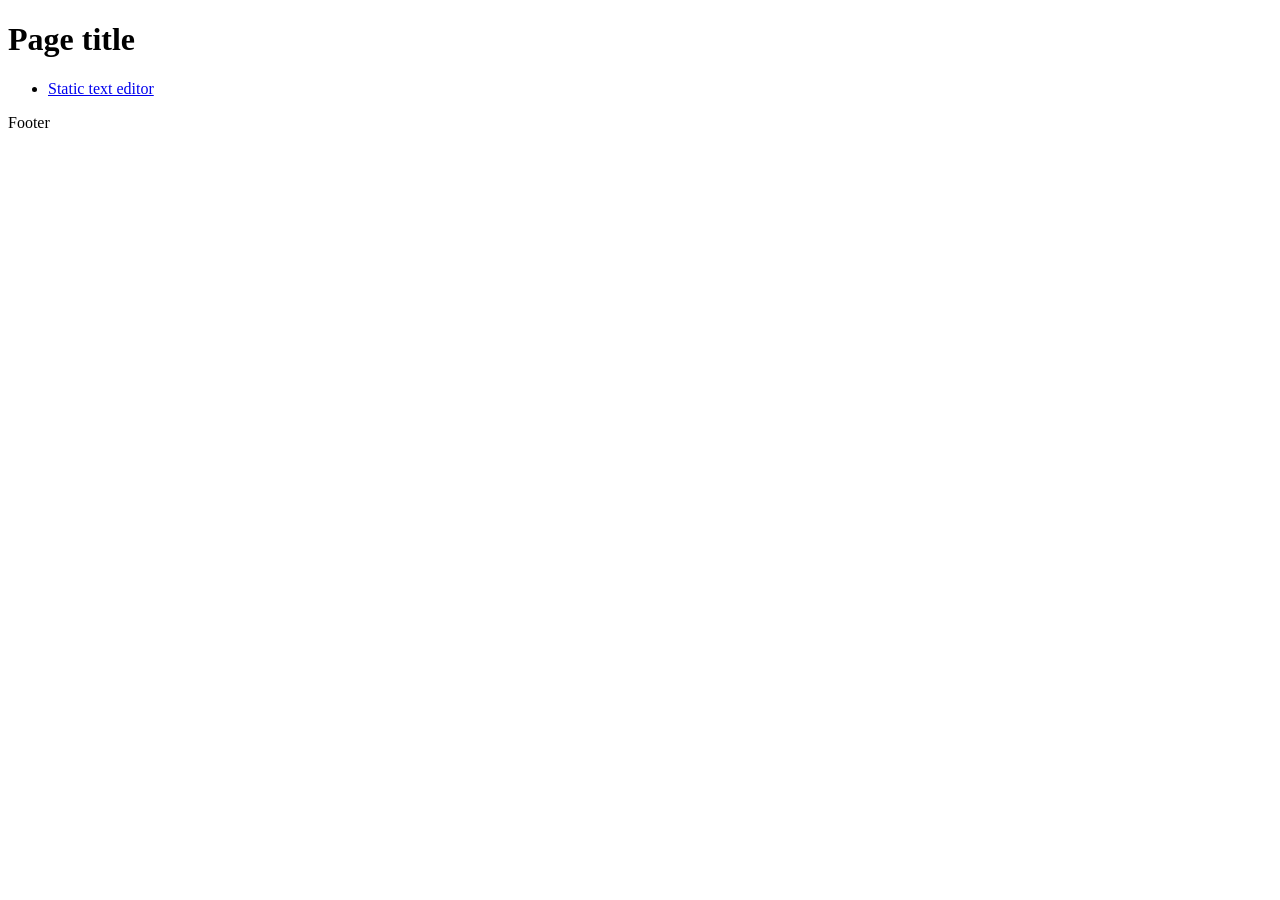
==== src/main/webapp/WEB-INF/thymeleaf/index.html @ 5be0894c "List of texts works st of #" ====
<!DOCTYPE html>
<html xmlns:th="http://www.thymeleaf.org">
  <head th:include="layout :: headerFragment">
  </head>
  <body>
    <div id="container">
      <div th:include="layout :: bannerFragment">
      </div>
      <div id="workarea">
        <h1 th:text="${title}">Page title</h1>
        <ul>
          <li><a href="tableofcontent.html" th:href="@{/statictexts}">Static text editor</a></li>
        </ul>
      </div>
    </div>
    <!-- container -->
    <div id="pagefoot" th:include="layout :: footerFragment">
    Footer
    </div>
  </body>
</html>
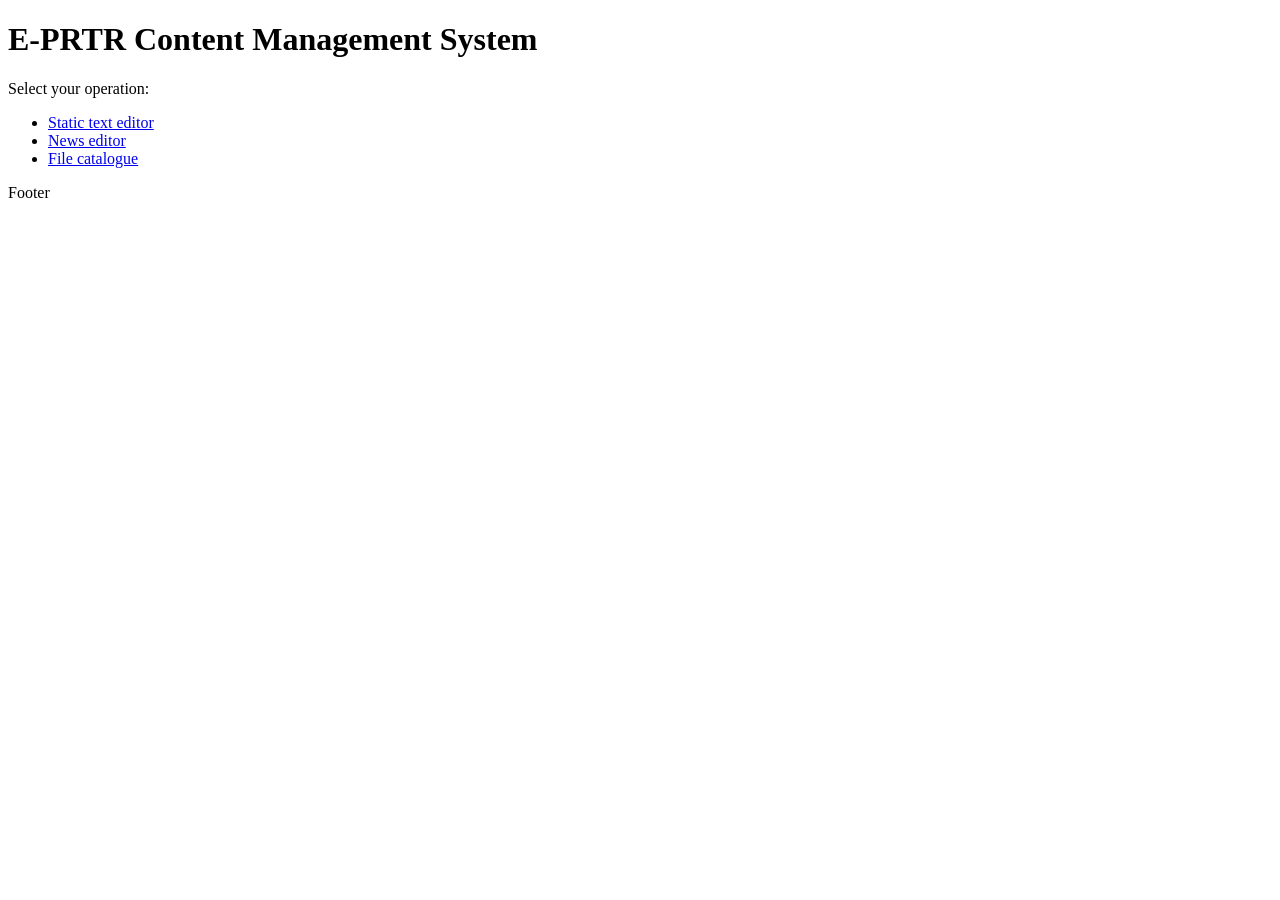
==== commit 1f37a91c: "Implemented file catalogue." ====
--- a/src/main/webapp/WEB-INF/thymeleaf/index.html
+++ b/src/main/webapp/WEB-INF/thymeleaf/index.html
@@ -7,9 +7,12 @@
       <div th:include="layout :: bannerFragment">
       </div>
       <div id="workarea">
-        <h1 th:text="${title}">Page title</h1>
+        <h1>E-PRTR Content Management System</h1>
+        <p>Select your operation:</p>
         <ul>
-          <li><a href="tableofcontent.html" th:href="@{/statictexts}">Static text editor</a></li>
+          <li><a href="statictexts.html" th:href="@{/statictexts}">Static text editor</a></li>
+          <li><a href="newseditor.html" th:href="@{/newstexts}">News editor</a></li>
+          <li><a href="filecatalogue.html" th:href="@{/filecatalogue}">File catalogue</a></li>
         </ul>
       </div>
     </div>
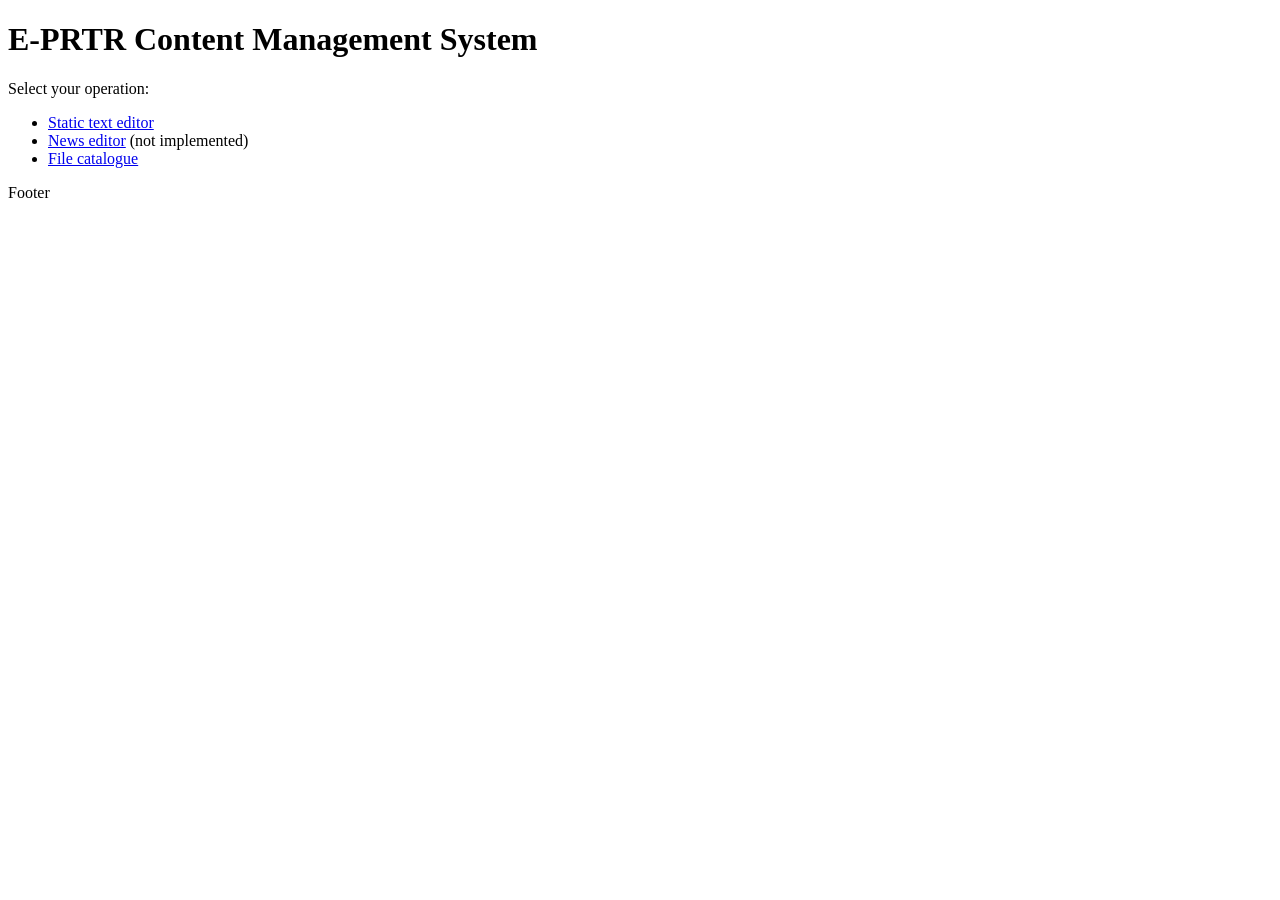
==== commit 31499b17: "First attempt at saving." ====
--- a/src/main/webapp/WEB-INF/thymeleaf/index.html
+++ b/src/main/webapp/WEB-INF/thymeleaf/index.html
@@ -11,7 +11,7 @@
         <p>Select your operation:</p>
         <ul>
           <li><a href="statictexts.html" th:href="@{/statictexts}">Static text editor</a></li>
-          <li><a href="newseditor.html" th:href="@{/newstexts}">News editor</a></li>
+          <li><a href="newseditor.html" th:href="@{/newstexts}">News editor</a> (not implemented)</li>
           <li><a href="filecatalogue.html" th:href="@{/filecatalogue}">File catalogue</a></li>
         </ul>
       </div>
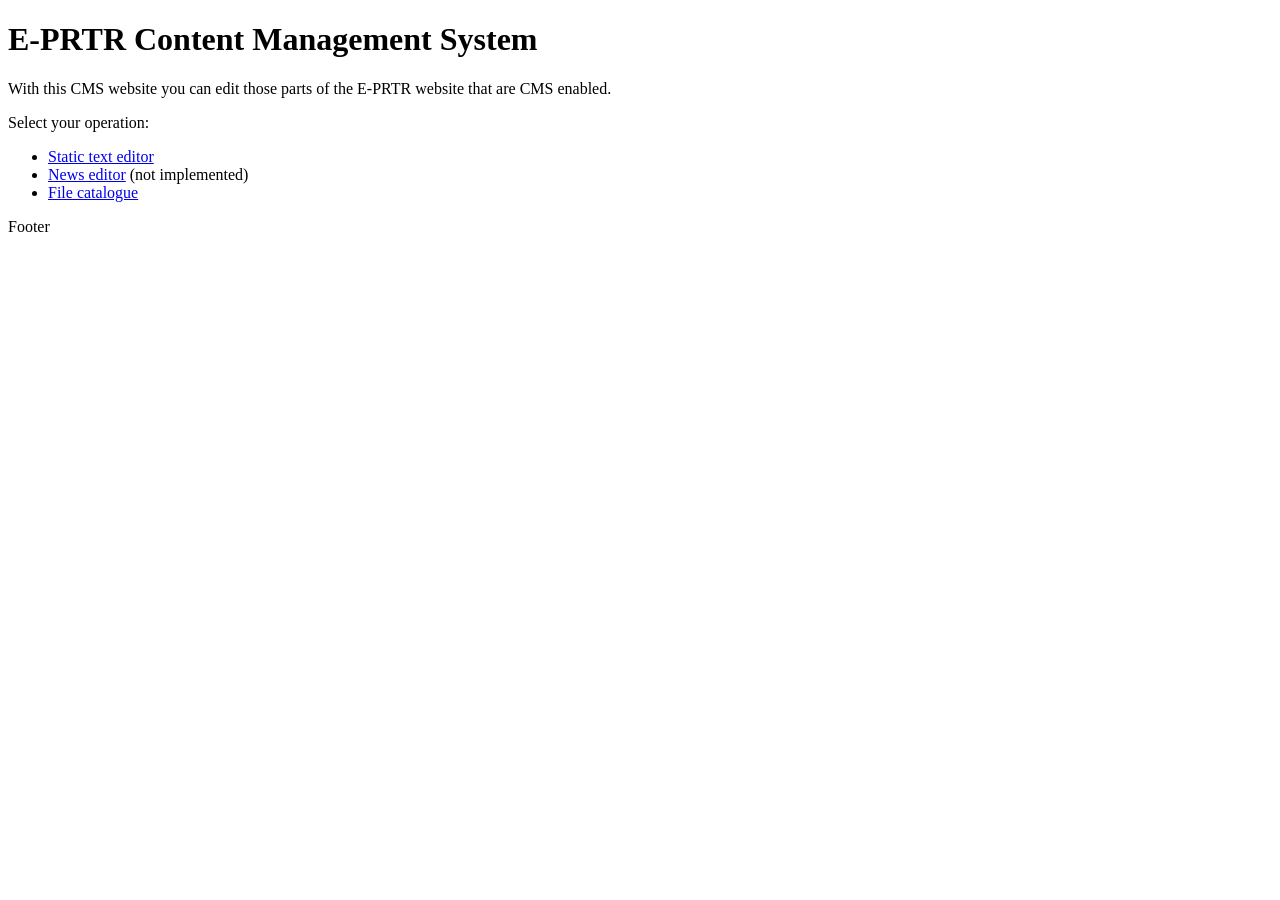
==== commit 6e1f11e7: "Fixed the about page." ====
--- a/src/main/webapp/WEB-INF/thymeleaf/index.html
+++ b/src/main/webapp/WEB-INF/thymeleaf/index.html
@@ -8,6 +8,9 @@
       </div>
       <div id="workarea">
         <h1>E-PRTR Content Management System</h1>
+        <p>
+        With this CMS website you can edit those parts of the E-PRTR website that are CMS enabled.
+        </p>
         <p>Select your operation:</p>
         <ul>
           <li><a href="statictexts.html" th:href="@{/statictexts}">Static text editor</a></li>
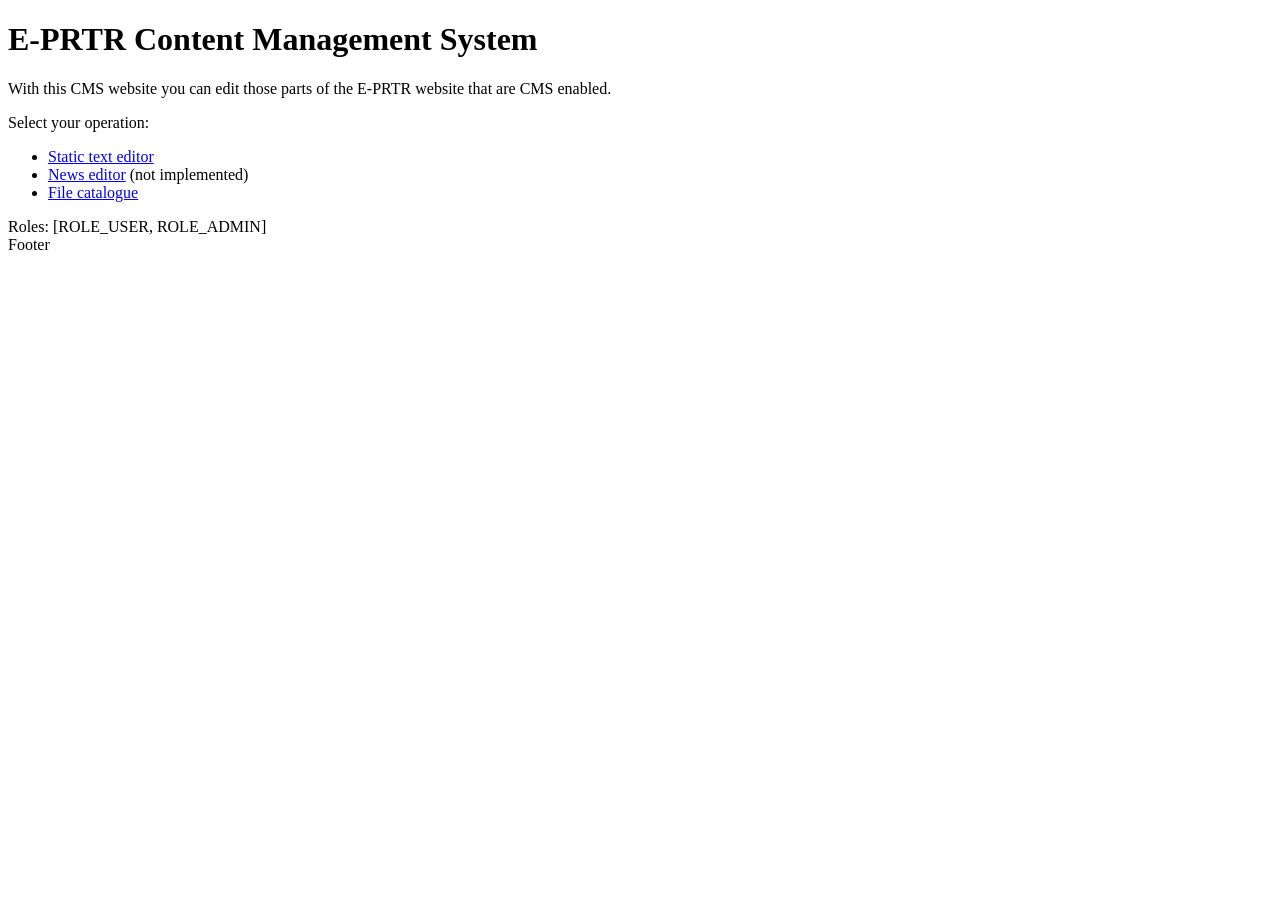
==== commit 572d2178: "Dockerised." ====
--- a/src/main/webapp/WEB-INF/thymeleaf/index.html
+++ b/src/main/webapp/WEB-INF/thymeleaf/index.html
@@ -17,6 +17,7 @@
           <li><a href="newseditor.html" th:href="@{/newstexts}">News editor</a> (not implemented)</li>
           <li><a href="filecatalogue.html" th:href="@{/filecatalogue}">File catalogue</a></li>
         </ul>
+        Roles: <span sec:authorize="isAuthenticated()" sec:authentication="principal.authorities">[ROLE_USER, ROLE_ADMIN]</span>
       </div>
     </div>
     <!-- container -->
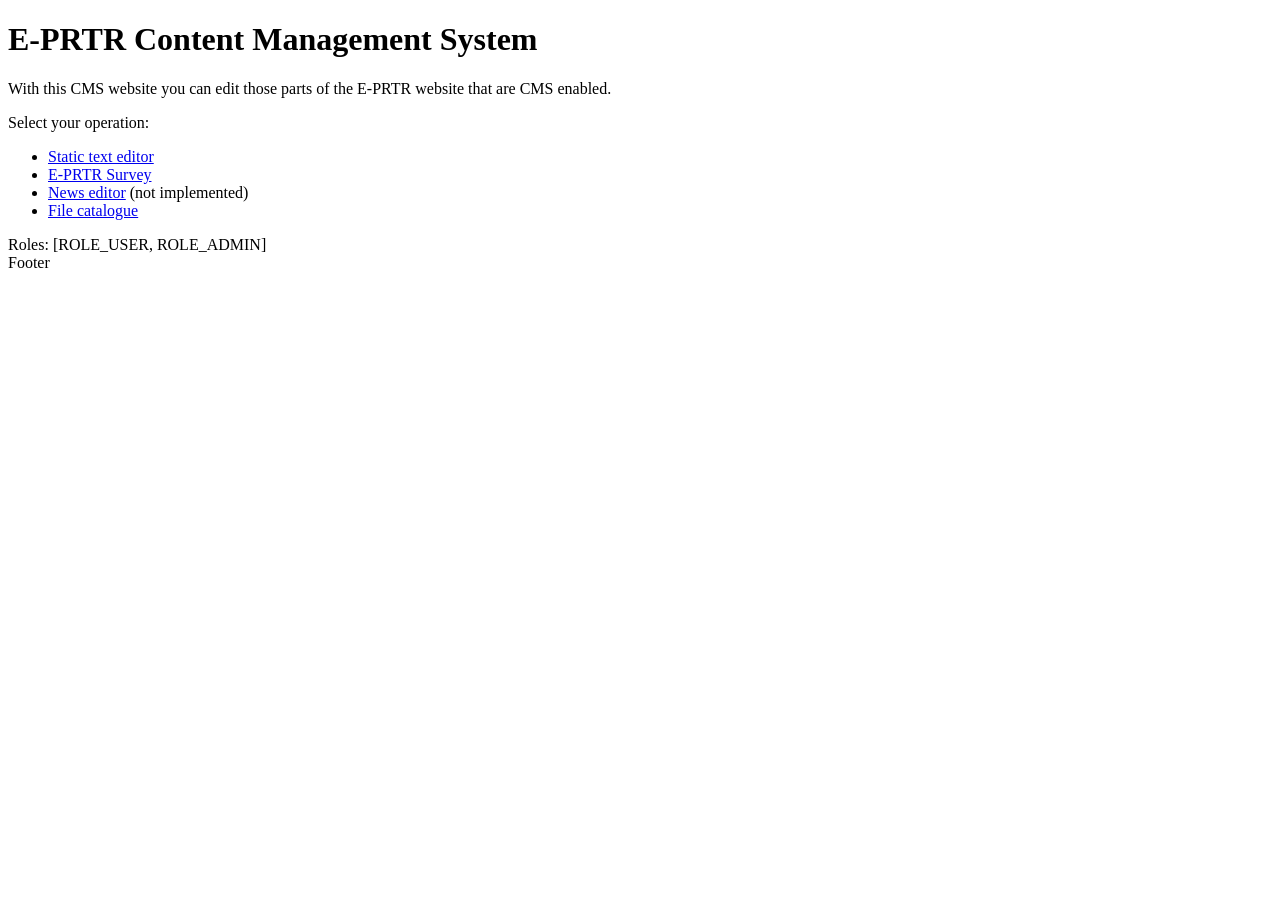
==== commit 5753fe49: "Eprtr Survey" ====
--- a/src/main/webapp/WEB-INF/thymeleaf/index.html
+++ b/src/main/webapp/WEB-INF/thymeleaf/index.html
@@ -14,6 +14,7 @@
         <p>Select your operation:</p>
         <ul>
           <li><a href="statictexts.html" th:href="@{/statictexts}">Static text editor</a></li>
+          <li><a href="eprtrsurvey.html" th:href="@{/eprtrsurvey}">E-PRTR Survey</a></li>
           <li><a href="newseditor.html" th:href="@{/newstexts}">News editor</a> (not implemented)</li>
           <li><a href="filecatalogue.html" th:href="@{/filecatalogue}">File catalogue</a></li>
         </ul>
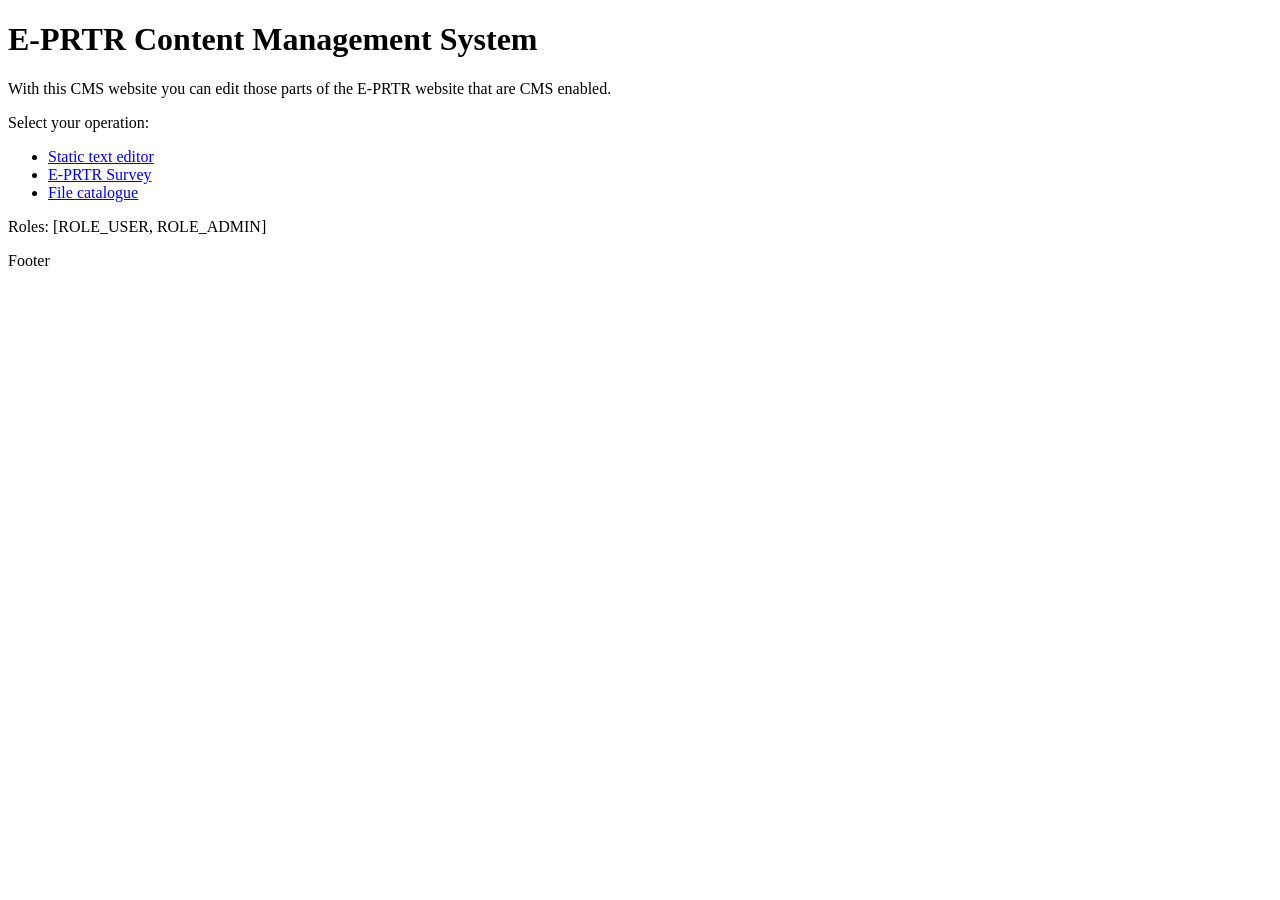
==== commit b6ad60c2: "It is now possible to make the application create tables at startup." ====
--- a/src/main/webapp/WEB-INF/thymeleaf/index.html
+++ b/src/main/webapp/WEB-INF/thymeleaf/index.html
@@ -15,10 +15,11 @@
         <ul>
           <li><a href="statictexts.html" th:href="@{/statictexts}">Static text editor</a></li>
           <li><a href="eprtrsurvey.html" th:href="@{/eprtrsurvey}">E-PRTR Survey</a></li>
-          <li><a href="newseditor.html" th:href="@{/newstexts}">News editor</a> (not implemented)</li>
           <li><a href="filecatalogue.html" th:href="@{/filecatalogue}">File catalogue</a></li>
         </ul>
+        <p>
         Roles: <span sec:authorize="isAuthenticated()" sec:authentication="principal.authorities">[ROLE_USER, ROLE_ADMIN]</span>
+        </p>
       </div>
     </div>
     <!-- container -->
